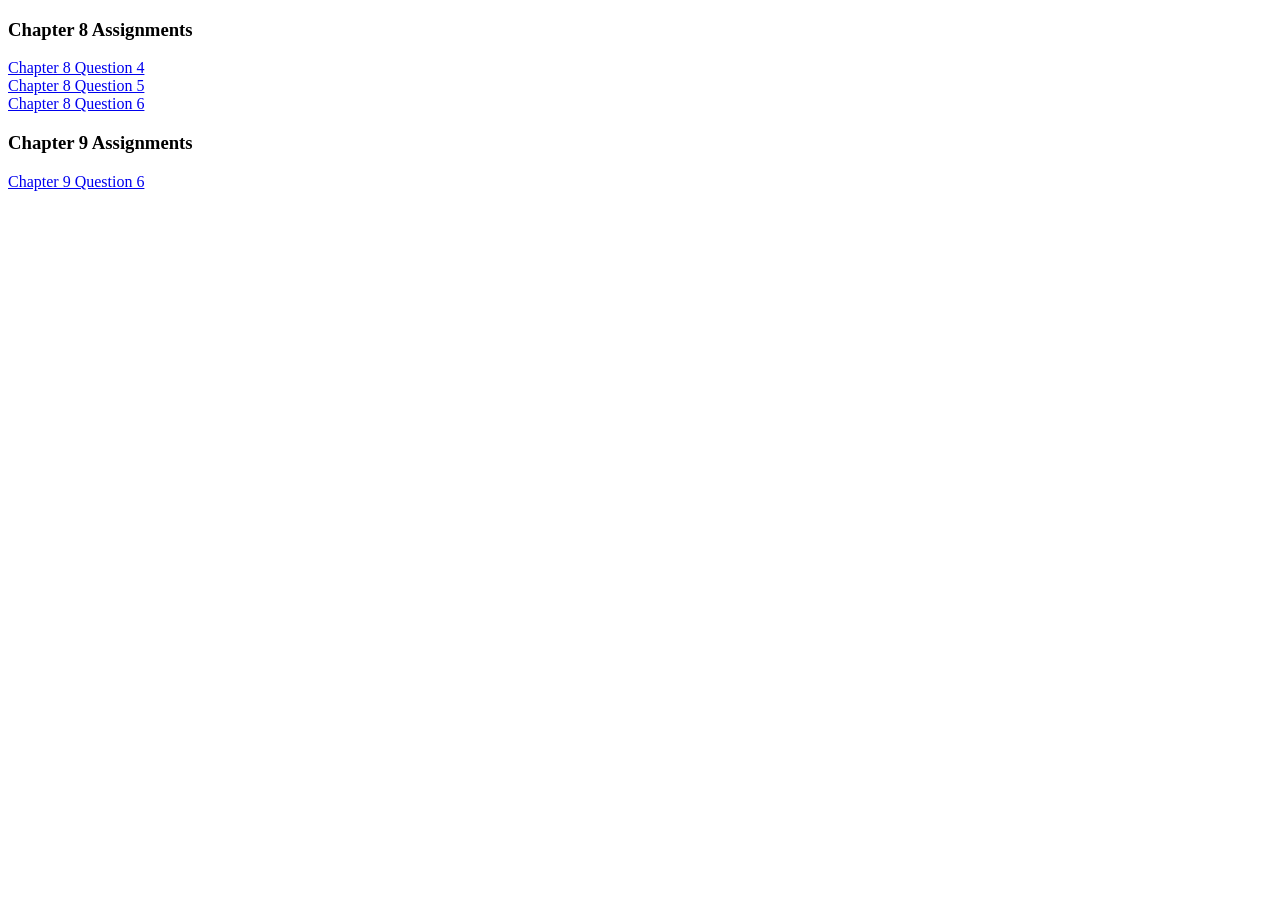
==== index.html @ 27a441cd "Update index.html" ====
<!doctype html>
<html lang = "en">

<head>
    <title>COP-3813 Assignments</title>
	<meta charset = "utf-8">
</head>

<body>
    <h3>Chapter 8 Assignments</h3>
    <p>
        <a href = "chapter8/8_4.html">Chapter 8 Question 4</a><br>
        <a href = "chapter8/8_5.html">Chapter 8 Question 5</a><br>
        <a href = "chapter8/8_6.html">Chapter 8 Question 6</a><br>
    </p>
    
    <h3>Chapter 9 Assignments</h3>
    <p>
        <a href = "chapter9/9_6.html">Chapter 9 Question 6</a><br>
    </p>
</body>

</html>
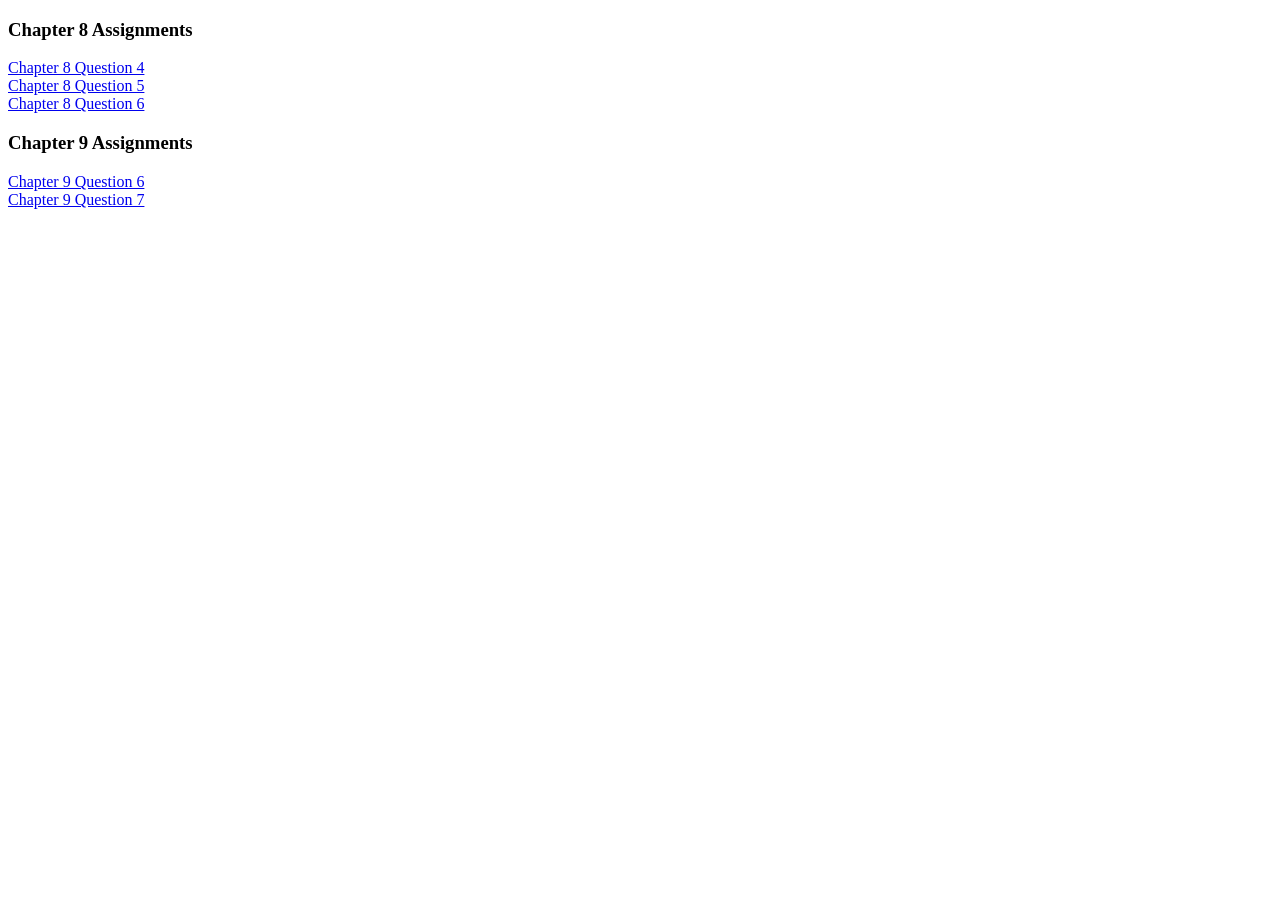
==== commit ea1586d3: "Update index.html" ====
--- a/index.html
+++ b/index.html
@@ -17,6 +17,7 @@
     <h3>Chapter 9 Assignments</h3>
     <p>
         <a href = "chapter9/9_6.html">Chapter 9 Question 6</a><br>
+	<a href = "chapter9/9_7.html">Chapter 9 Question 7</a><br>
     </p>
 </body>
 
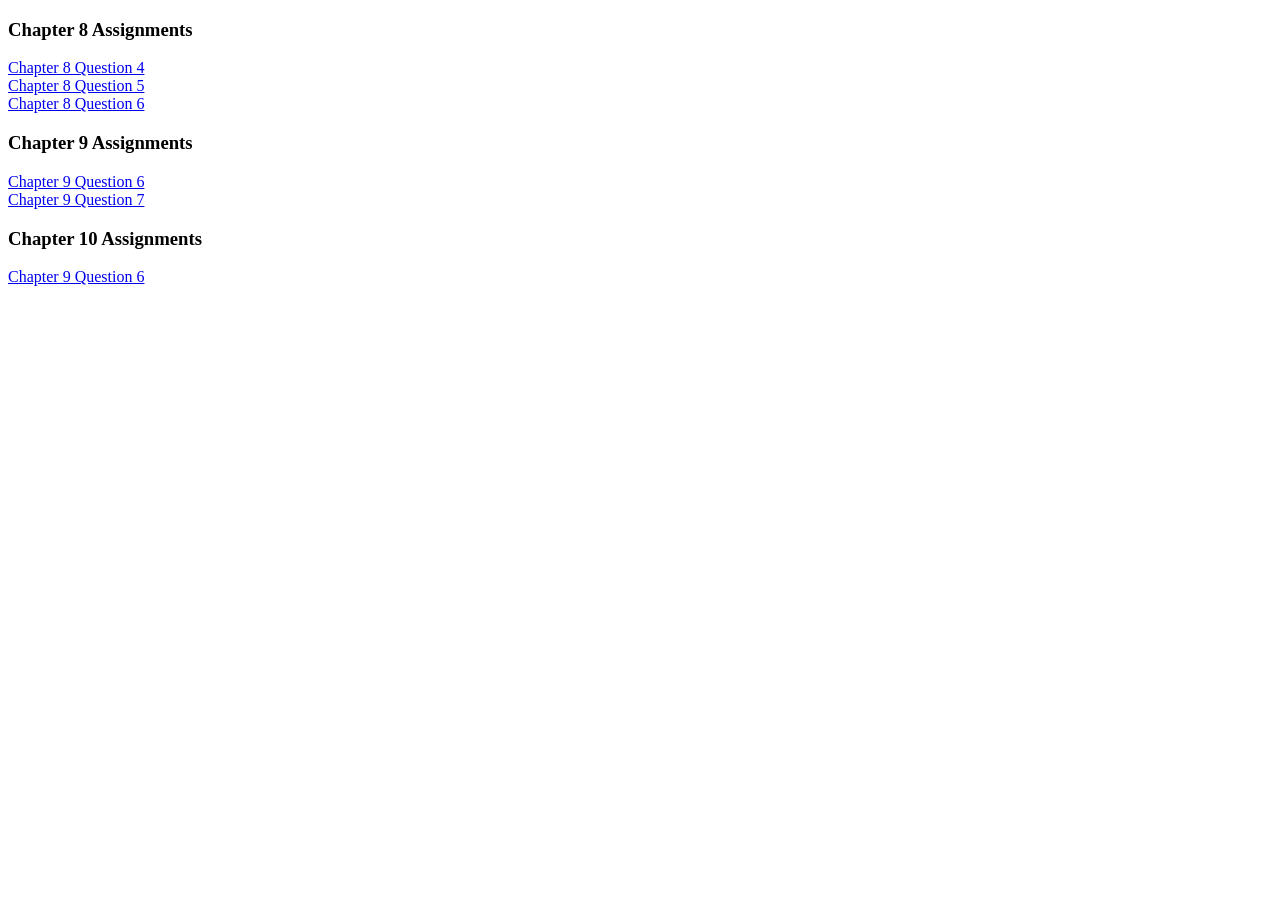
==== commit 678e76d5: "Update index.html" ====
--- a/index.html
+++ b/index.html
@@ -17,7 +17,12 @@
     <h3>Chapter 9 Assignments</h3>
     <p>
         <a href = "chapter9/9_6.html">Chapter 9 Question 6</a><br>
-	<a href = "chapter9/9_7.html">Chapter 9 Question 7</a><br>
+	    <a href = "chapter9/9_7.html">Chapter 9 Question 7</a><br>
+    </p>
+	
+    <h3>Chapter 10 Assignments</h3>
+    <p>
+        <a href = "chapter10_11/10_5.html">Chapter 9 Question 6</a><br>
     </p>
 </body>
 
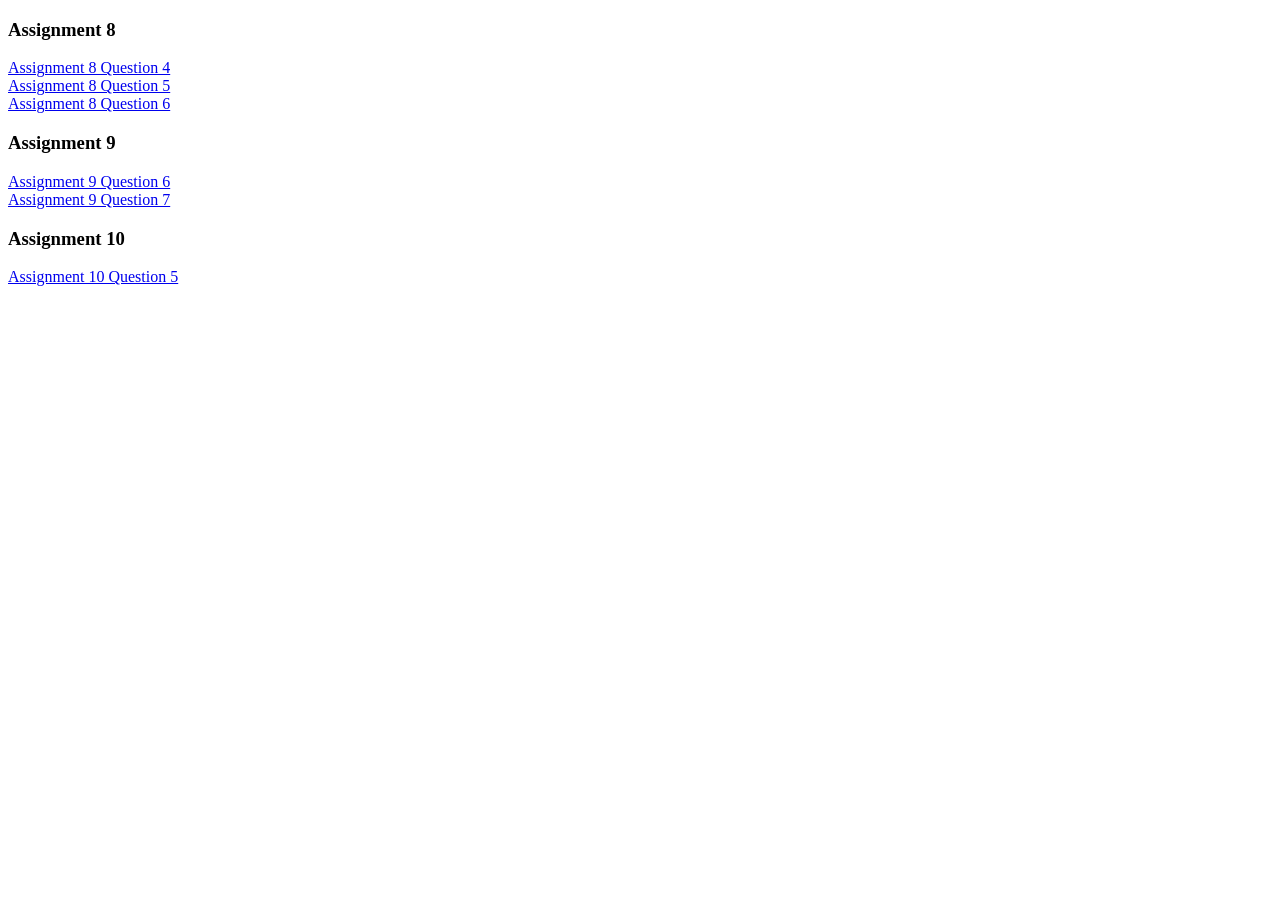
==== commit 48a617d3: "Update index.html" ====
--- a/index.html
+++ b/index.html
@@ -7,22 +7,22 @@
 </head>
 
 <body>
-    <h3>Chapter 8 Assignments</h3>
+    <h3>Assignment 8</h3>
     <p>
-        <a href = "chapter8/8_4.html">Chapter 8 Question 4</a><br>
-        <a href = "chapter8/8_5.html">Chapter 8 Question 5</a><br>
-        <a href = "chapter8/8_6.html">Chapter 8 Question 6</a><br>
+        <a href = "chapter8/8_4.html">Assignment 8 Question 4</a><br>
+        <a href = "chapter8/8_5.html">Assignment 8 Question 5</a><br>
+        <a href = "chapter8/8_6.html">Assignment 8 Question 6</a><br>
     </p>
     
-    <h3>Chapter 9 Assignments</h3>
+    <h3>Assignment 9</h3>
     <p>
-        <a href = "chapter9/9_6.html">Chapter 9 Question 6</a><br>
-	    <a href = "chapter9/9_7.html">Chapter 9 Question 7</a><br>
+        <a href = "chapter9/9_6.html">Assignment 9 Question 6</a><br>
+	    <a href = "chapter9/9_7.html">Assignment 9 Question 7</a><br>
     </p>
 	
-    <h3>Chapter 10 Assignments</h3>
+    <h3>Assignment 10</h3>
     <p>
-        <a href = "chapter10_11/10_5.html">Chapter 9 Question 6</a><br>
+        <a href = "chapter10/10_5.html">Assignment 10 Question 5</a><br>
     </p>
 </body>
 
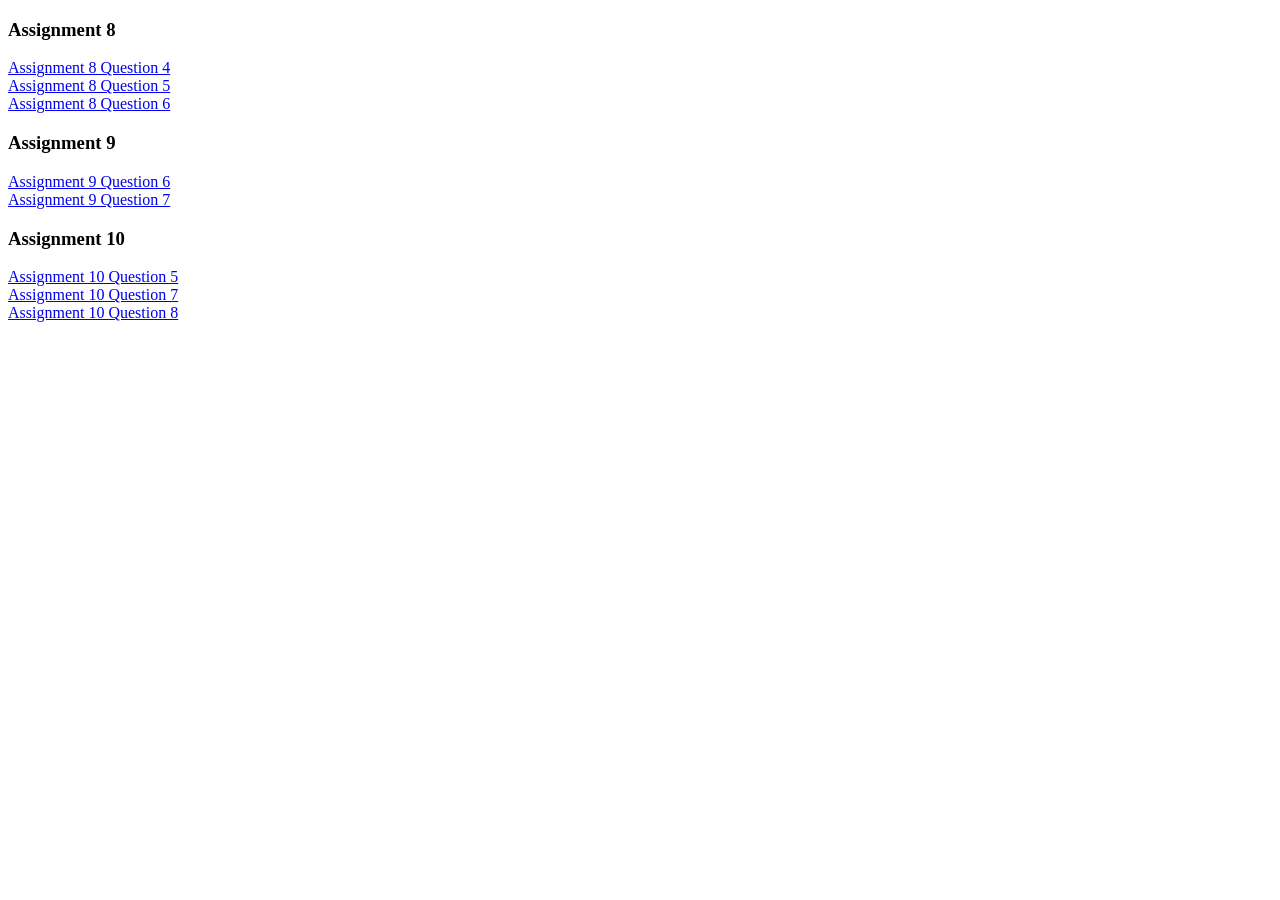
==== commit c3ce7f0e: "Update index.html" ====
--- a/index.html
+++ b/index.html
@@ -22,7 +22,9 @@
 	
     <h3>Assignment 10</h3>
     <p>
-        <a href = "chapter10/10_5.html">Assignment 10 Question 5</a><br>
+        <a href = "assignment10/10_5.html">Assignment 10 Question 5</a><br>
+	<a href = "assignment10/10_7.html">Assignment 10 Question 7</a><br>
+	<a href = "assignment10/10_8.html">Assignment 10 Question 8</a><br>
     </p>
 </body>
 
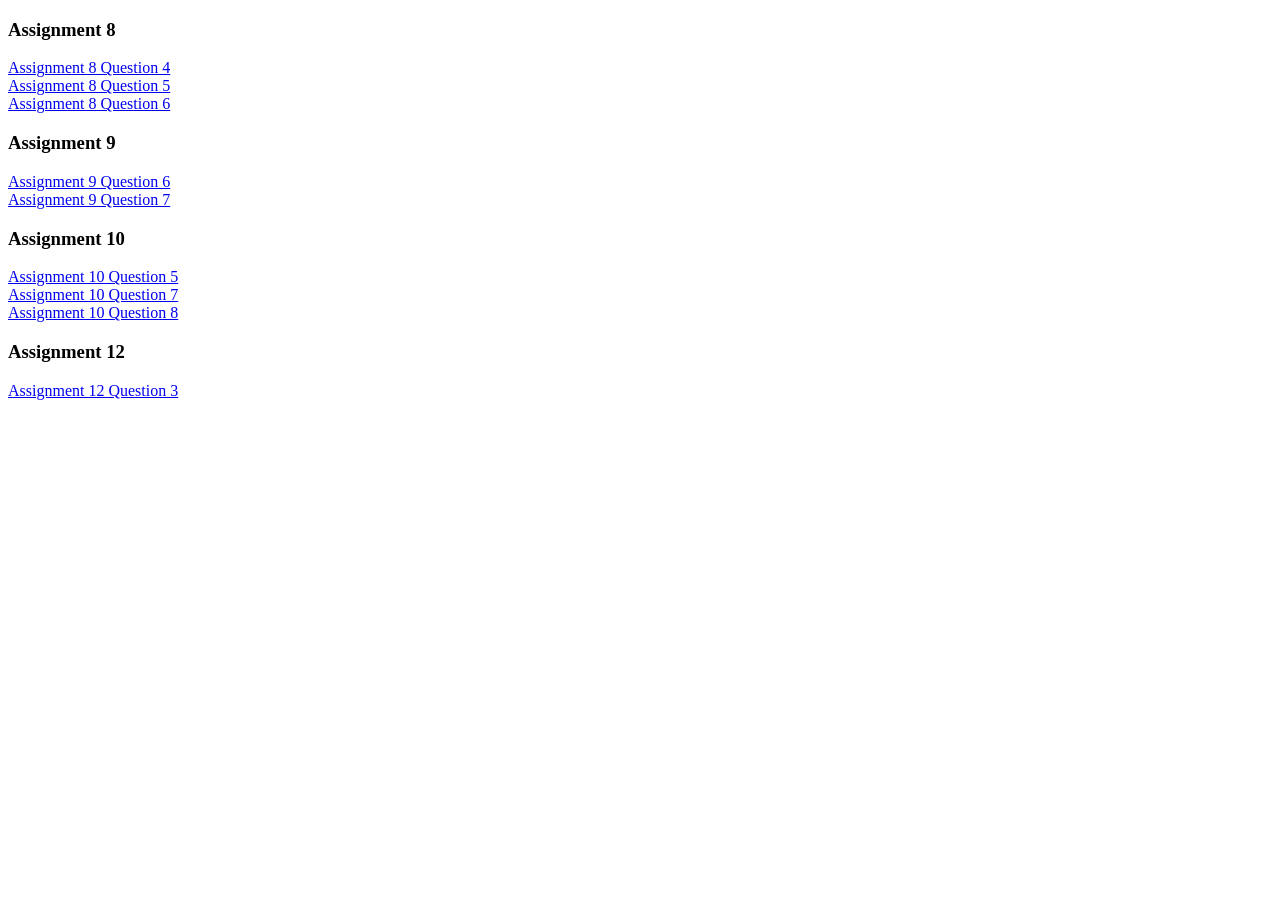
==== commit 5c64a25a: "Update index.html" ====
--- a/index.html
+++ b/index.html
@@ -23,8 +23,13 @@
     <h3>Assignment 10</h3>
     <p>
         <a href = "assignment10/10_5.html">Assignment 10 Question 5</a><br>
-	<a href = "assignment10/10_7.html">Assignment 10 Question 7</a><br>
-	<a href = "assignment10/10_8.html">Assignment 10 Question 8</a><br>
+		<a href = "assignment10/10_7.html">Assignment 10 Question 7</a><br>
+		<a href = "assignment10/10_8.html">Assignment 10 Question 8</a><br>
+    </p>
+	
+    <h3>Assignment 12</h3>
+    <p>
+        <a href = "12_3.html">Assignment 12 Question 3</a><br>
     </p>
 </body>
 
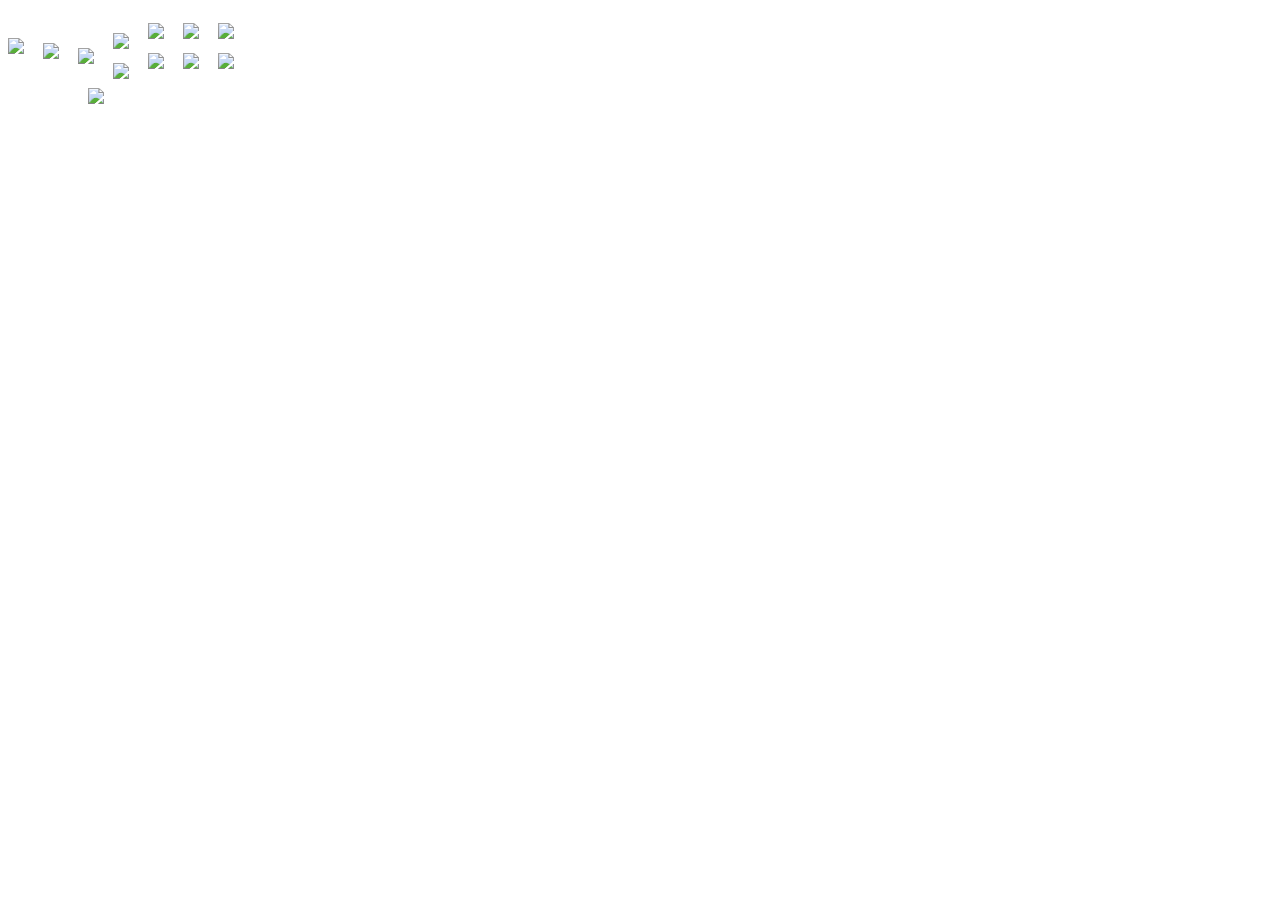
==== commit d25f0162: "Add files via upload" ====
--- a/index.html
+++ b/index.html
@@ -1,36 +1,31 @@
-<!doctype html>
-<html lang = "en">
-
-<head>
-    <title>COP-3813 Assignments</title>
-	<meta charset = "utf-8">
-</head>
-
-<body>
-    <h3>Assignment 8</h3>
-    <p>
-        <a href = "chapter8/8_4.html">Assignment 8 Question 4</a><br>
-        <a href = "chapter8/8_5.html">Assignment 8 Question 5</a><br>
-        <a href = "chapter8/8_6.html">Assignment 8 Question 6</a><br>
-    </p>
-    
-    <h3>Assignment 9</h3>
-    <p>
-        <a href = "chapter9/9_6.html">Assignment 9 Question 6</a><br>
-	    <a href = "chapter9/9_7.html">Assignment 9 Question 7</a><br>
-    </p>
-	
-    <h3>Assignment 10</h3>
-    <p>
-        <a href = "assignment10/10_5.html">Assignment 10 Question 5</a><br>
-		<a href = "assignment10/10_7.html">Assignment 10 Question 7</a><br>
-		<a href = "assignment10/10_8.html">Assignment 10 Question 8</a><br>
-    </p>
-	
-    <h3>Assignment 12</h3>
-    <p>
-        <a href = "12_3.html">Assignment 12 Question 3</a><br>
-    </p>
-</body>
-
-</html>
+<!DOCTYPE html>
+<html lang="en">
+<head>
+    <meta charset="UTF-8">
+    <meta name="viewport" content="width=device-width, initial-scale=1.0">
+    <title>Document</title>
+    <link rel="stylesheet" href="hitbox.css">
+    <script src="hitbox.js" defer></script>
+</head>
+<body id="container">
+    <img src="grey.png" id="U" class="button">
+    <img src="grey.png" id="D" class="button">
+    <img src="grey.png" id="L" class="button">
+    <img src="grey.png" id="R" class="button">
+
+    <img src="blue.png" id=X class="button">
+    <img src="yellow.png" id=Y class="button">
+    <img src="grey.png" id=RB class="button">
+    <img src="red.png" id=LB class="button">
+
+    <img src="green.png" id=A class="button">
+    <img src="grey.png" id=B class="button">
+    <img src="grey.png" id=RT class="button">
+    <img src="grey.png" id=LT class="button">
+</body>
+<!--
+    Viewlix Layout for the hitbox.
+    Use button image to create smaller buttons for the selecting of game profiles.
+    Figure out how to do game profiles.
+-->
+</html>
--- a/hitbox.css
+++ b/hitbox.css
@@ -0,0 +1,17 @@
+#container { position: relative; }
+.button { position: absolute; }
+#L { top: 30px; left: 0px;}
+#D { top: 35px; left: 35px;}
+#R { top: 40px; left: 70px;}
+#U { top: 80px; left: 80px;}
+
+#X { top: 25px; left: 105px;}
+#Y { top: 15px; left: 140px;}
+#RB { top: 15px; left: 175px;}
+#LB { top: 15px; left: 210px;}
+
+
+#A { top: 55px; left: 105px;}
+#B { top: 45px; left: 140px;}
+#RT { top: 45px; left: 175px;}
+#LT { top: 45px; left: 210px;}
